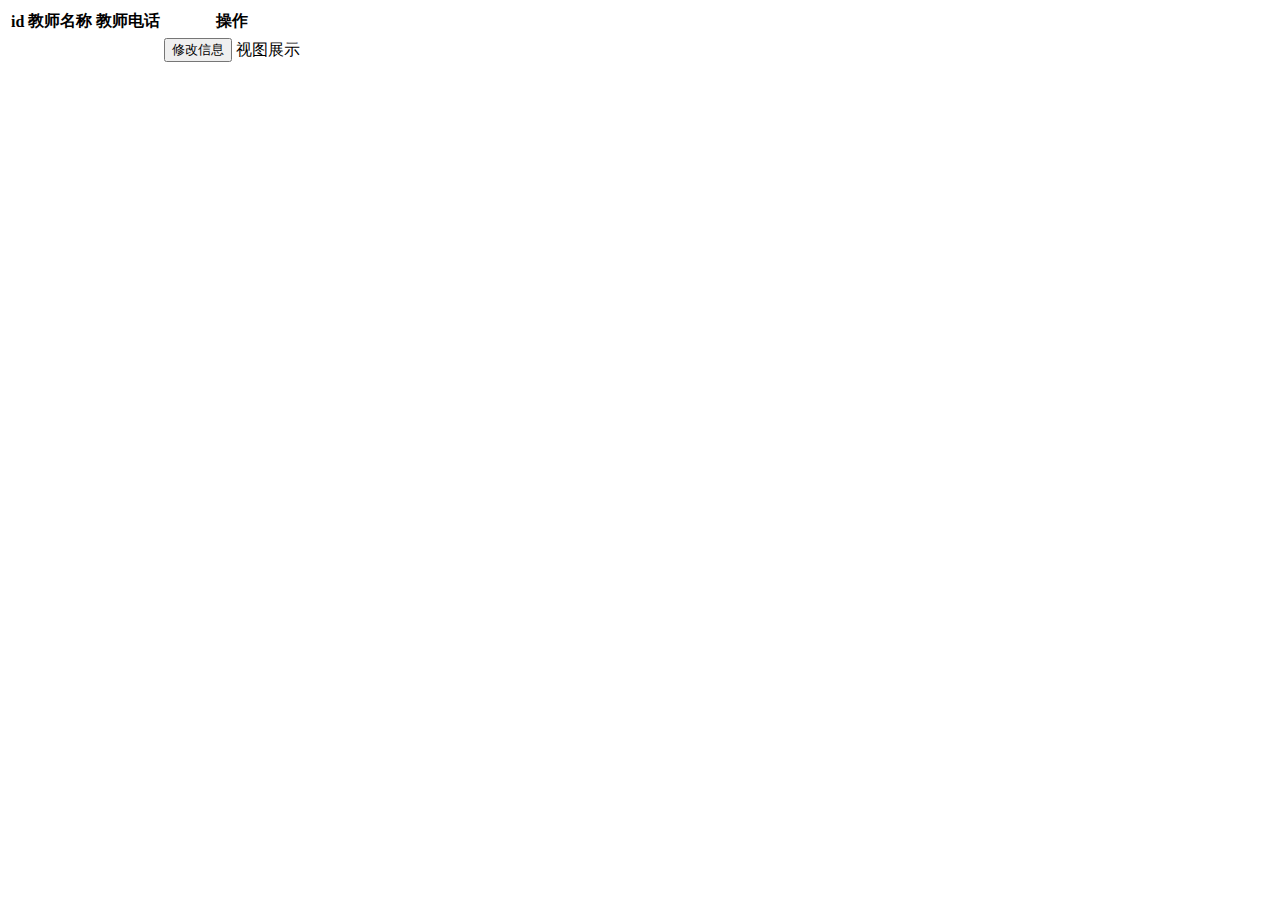
==== src/main/resources/templates/TeacherDisplay.html @ fc970ad3 "Initial commit" ====
<!DOCTYPE html>
<html lang="en" xmlns:th="http://www.thymeleaf.org">

<head>
    <meta charset="UTF-8">
    <title>老师信息界面</title>
</head>
<body>
<form>
    <table>
        <tr>
            <th>id</th>
            <th>教师名称</th>
            <th>教师电话</th>
            <th colspan="2">操作</th>
        </tr>
        <tr>
        <tr th:each="teacher:${teachers}">
            <td th:text="${teacher.getId()}"></td>
            <td th:text="${teacher.getTeacherName()}"></td>
            <td th:text="${teacher.getTeacherTelephone()}"></td>
            <td><button><a th:href="@{'/teacher/update/'+${teacher.getId()}}">修改信息</a></button> </td>
            <td><a th:href="@{'/teacher/display/'+${teacher.getId()}}">视图展示</a></td>
        </tr>
    </table>
</form>
</body>
</html>
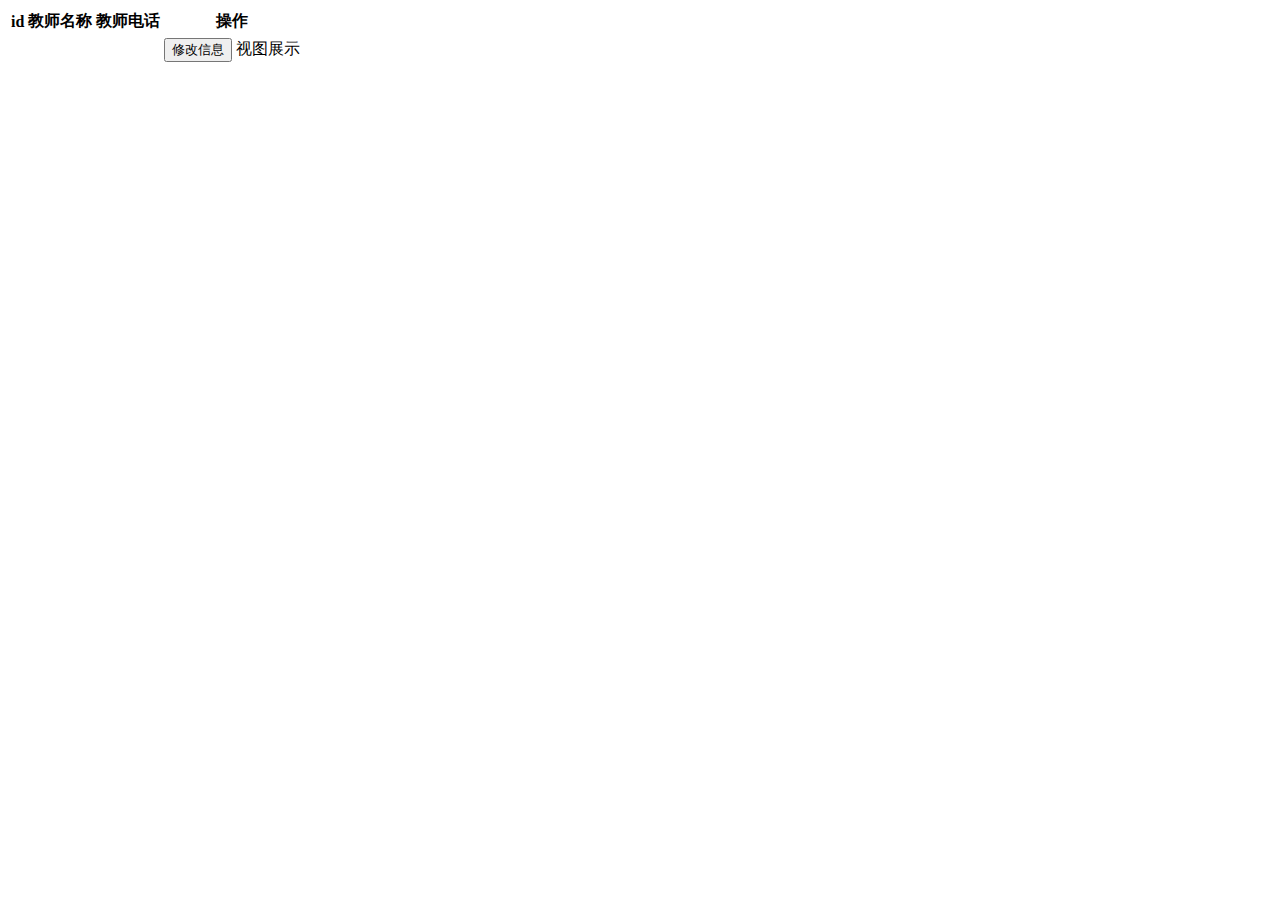
==== commit 0eb58818: "add css" ====
--- a/src/main/resources/templates/TeacherDisplay.html
+++ b/src/main/resources/templates/TeacherDisplay.html
@@ -4,6 +4,7 @@
 <head>
     <meta charset="UTF-8">
     <title>老师信息界面</title>
+    <link rel="stylesheet" href="/css/Display.css">
 </head>
 <body>
 <form>
@@ -19,8 +20,8 @@
             <td th:text="${teacher.getId()}"></td>
             <td th:text="${teacher.getTeacherName()}"></td>
             <td th:text="${teacher.getTeacherTelephone()}"></td>
-            <td><button><a th:href="@{'/teacher/update/'+${teacher.getId()}}">修改信息</a></button> </td>
-            <td><a th:href="@{'/teacher/display/'+${teacher.getId()}}">视图展示</a></td>
+            <td><button><a th:href="@{'/teacher/update/'+${teacher.getId()}}">修改信息</a></button> <a th:href="@{'/teacher/display/'+${teacher.getId()}}">视图展示</a></td>
+            
         </tr>
     </table>
 </form>
